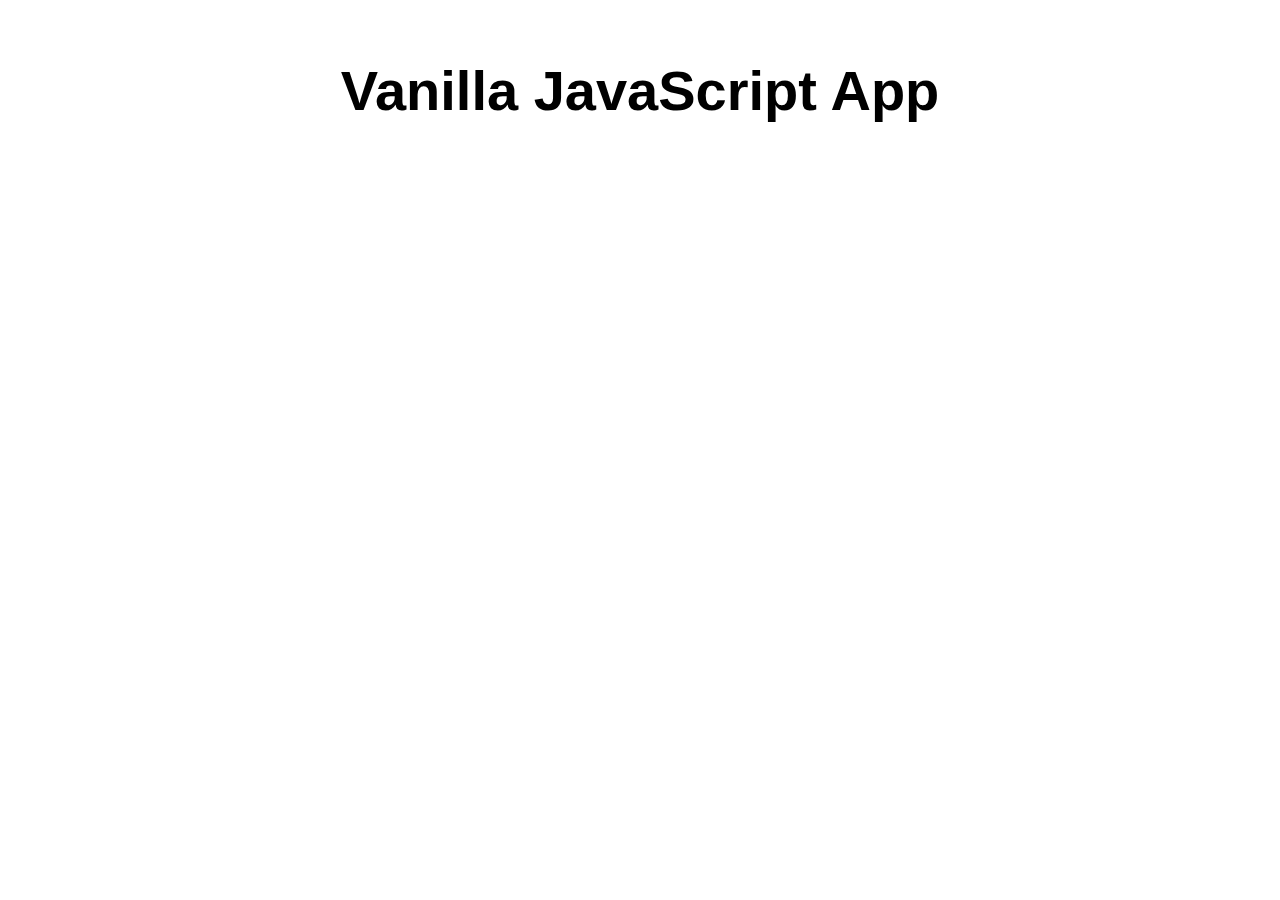
==== src/index.html @ 91a7c04f "Initial commit" ====
<!DOCTYPE html>
<html lang="en">

<head>
  <meta charset="UTF-8">
  <meta name="viewport" content="width=device-width, initial-scale=1.0">
  <link rel="stylesheet" href="styles.css">
  <title>Vanilla JavaScript App</title>
</head>

<body>
  <main>
    <h1>Vanilla JavaScript App</h1>
  </main>
</body>

</html>
---- src/styles.css ----
* {
  font-family: Arial, Helvetica, sans-serif;
}

html, body {
  margin: 0;
  border: 0;
  padding: 0;
  background-color: #fff;
}

main {
  margin: auto;
  width: 50%;
  padding: 20px;
}

main > h1 {
  text-align: center;
  font-size: 3.5em;
}
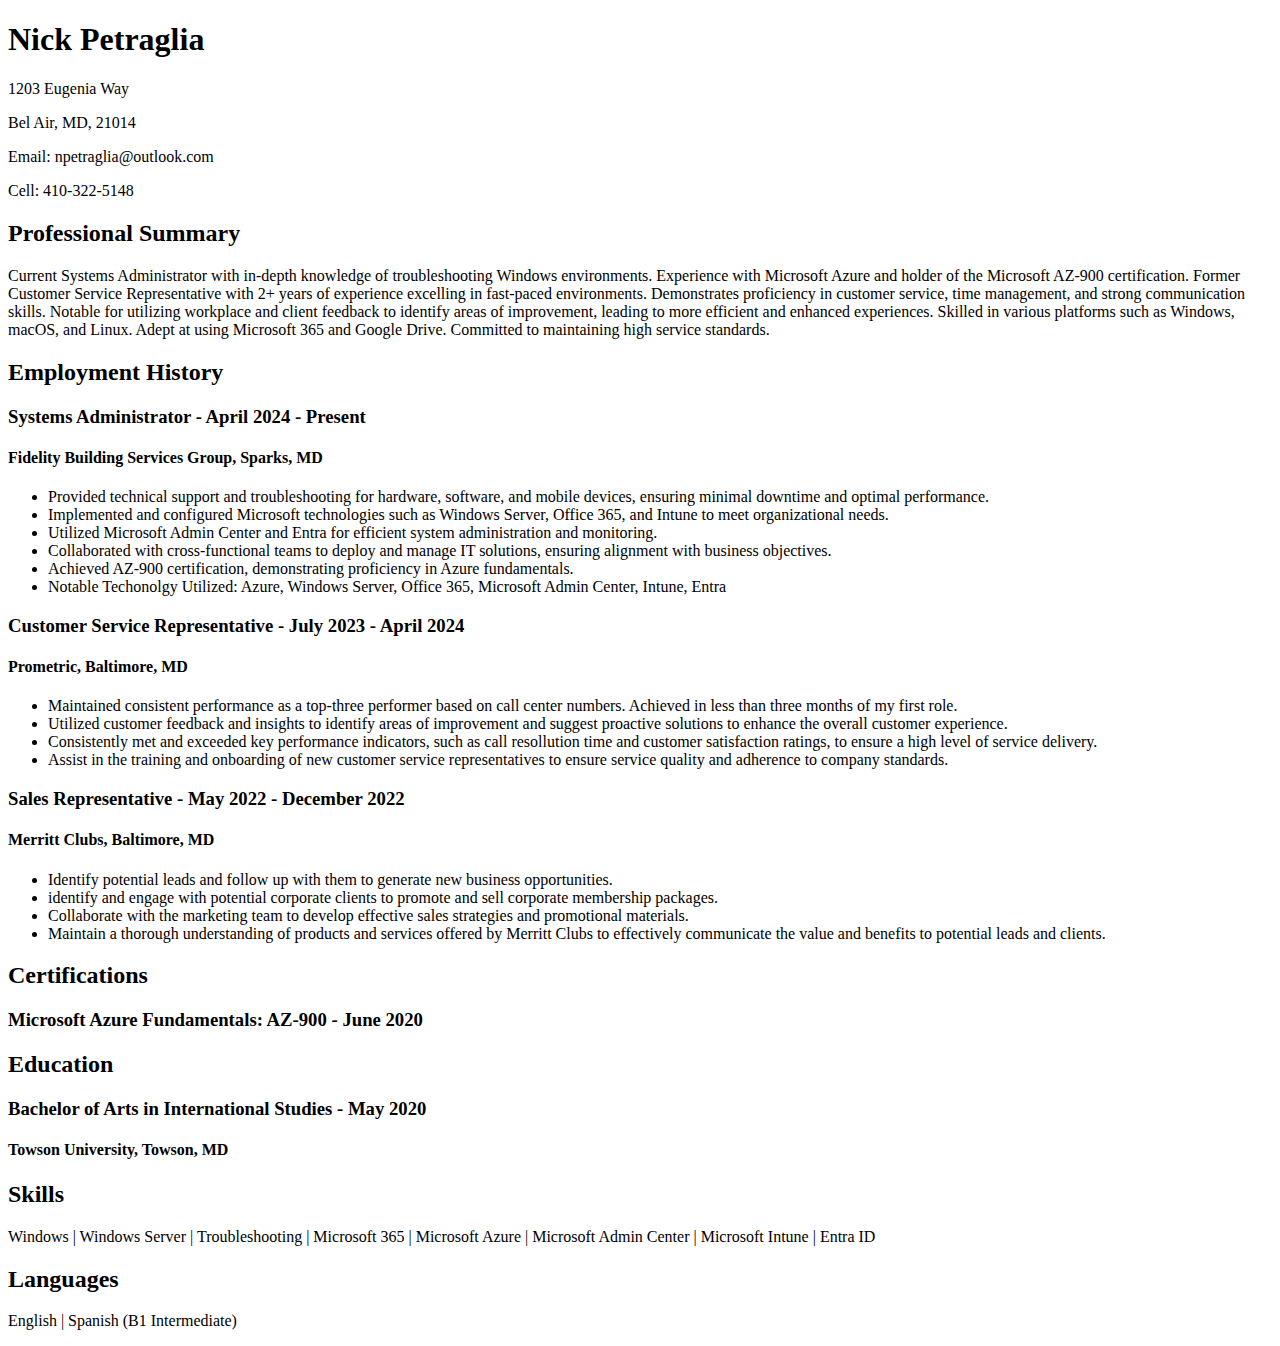
==== commit d6828ecd: "Update index.html" ====
--- a/src/index.html
+++ b/src/index.html
@@ -1,17 +1,79 @@
 <!DOCTYPE html>
 <html lang="en">
-
 <head>
-  <meta charset="UTF-8">
-  <meta name="viewport" content="width=device-width, initial-scale=1.0">
-  <link rel="stylesheet" href="styles.css">
-  <title>Vanilla JavaScript App</title>
+    <meta charset="UTF-8">
+    <meta name="viewport" content="width=device-width, initial-scale=1.0">
+    <title>Nick Petraglia's Resume</title>
 </head>
-
 <body>
-  <main>
-    <h1>Vanilla JavaScript App</h1>
-  </main>
+    <div id="Header">
+    <h1>Nick Petraglia</h1>
+        <p>1203 Eugenia Way</p>
+        <p>Bel Air, MD, 21014</p>
+        <p>Email: npetraglia@outlook.com</p>
+        <p>Cell: 410-322-5148</p>
+    </div>
+    <h2>Professional Summary</h2>
+    <p>Current Systems Administrator with in-depth knowledge of troubleshooting
+    Windows environments. Experience with Microsoft Azure and holder of the Microsoft
+    AZ-900 certification. Former Customer Service Representative with 2+ years
+    of experience excelling in fast-paced environments. Demonstrates proficiency in
+    customer service, time management, and strong communication skills. Notable for utilizing
+    workplace and client feedback to identify areas of improvement, leading to more efficient
+    and enhanced experiences. Skilled in various platforms such as Windows, macOS, and Linux.
+    Adept at using Microsoft 365 and Google Drive. Committed to maintaining high service standards.
+    </p>
+    <h2>Employment History</h2>
+    <!--FIDELITY-->
+    <h3>Systems Administrator - April 2024 - Present</h3>
+    <h4>Fidelity Building Services Group, Sparks, MD</h4>
+    <ul>
+        <li>Provided technical support and troubleshooting for hardware, software, and 
+        mobile devices, ensuring minimal downtime and optimal performance.</li>
+        <li>Implemented and configured Microsoft technologies such as Windows Server, 
+        Office 365, and Intune to meet organizational needs.</li>
+        <li>Utilized Microsoft Admin Center and Entra for efficient system 
+        administration and monitoring.</li>
+        <li>Collaborated with cross-functional teams to deploy and manage IT solutions, 
+        ensuring alignment with business objectives.</li>
+        <li>Achieved AZ-900 certification, demonstrating proficiency in Azure fundamentals.</li>
+        <li>Notable Techonolgy Utilized: Azure, Windows Server, Office 365, Microsoft Admin Center, Intune, Entra</li>
+    </ul>
+    <!--Prometric-->
+    <h3>Customer Service Representative - July 2023 - April 2024</h3>
+    <h4>Prometric, Baltimore, MD</h4>
+    <ul>
+        <li>Maintained consistent performance as a top-three performer based on call center 
+        numbers. Achieved in less than three months of my first role.</li>
+        <li>Utilized customer feedback and insights to identify areas of improvement and
+        suggest proactive solutions to enhance the overall customer experience.</li>
+        <li>Consistently met and exceeded key performance indicators, such as call resollution time
+        and customer satisfaction ratings, to ensure a high level of service delivery.</li>
+        <li>Assist in the training and onboarding of new customer service representatives to ensure
+        service quality and adherence to company standards.</li>
+    </ul>
+    <!--Merritt-->
+    <h3>Sales Representative - May 2022 - December 2022</h3>
+    <h4>Merritt Clubs, Baltimore, MD</h4>
+    <ul>
+        <li>Identify potential leads and follow up with them to generate new business opportunities.</li>
+        <li>identify and engage with potential corporate clients to promote and sell corporate
+        membership packages.</li>
+        <li>Collaborate with the marketing team to develop effective sales strategies and promotional
+        materials.</li>
+        <li>Maintain a thorough understanding of products and services offered by Merritt Clubs to
+        effectively communicate the value and benefits to potential leads and clients.</li>
+    </ul>
+    <h2>Certifications</h2>
+    <h3>Microsoft Azure Fundamentals: AZ-900 - June 2020</h3>
+    <h2>Education</h2>
+    <h3>Bachelor of Arts in International Studies - May 2020</h3>
+    <h4>Towson University, Towson, MD</h4>
+    <h2>Skills</h2>
+    <p>Windows | Windows Server | Troubleshooting | Microsoft 365 | Microsoft Azure 
+    | Microsoft Admin Center | Microsoft Intune | Entra ID
+    </p>
+    <h2>Languages</h2>
+    <p>English | Spanish (B1 Intermediate)</p>
 </body>
-
-</html>+</html>
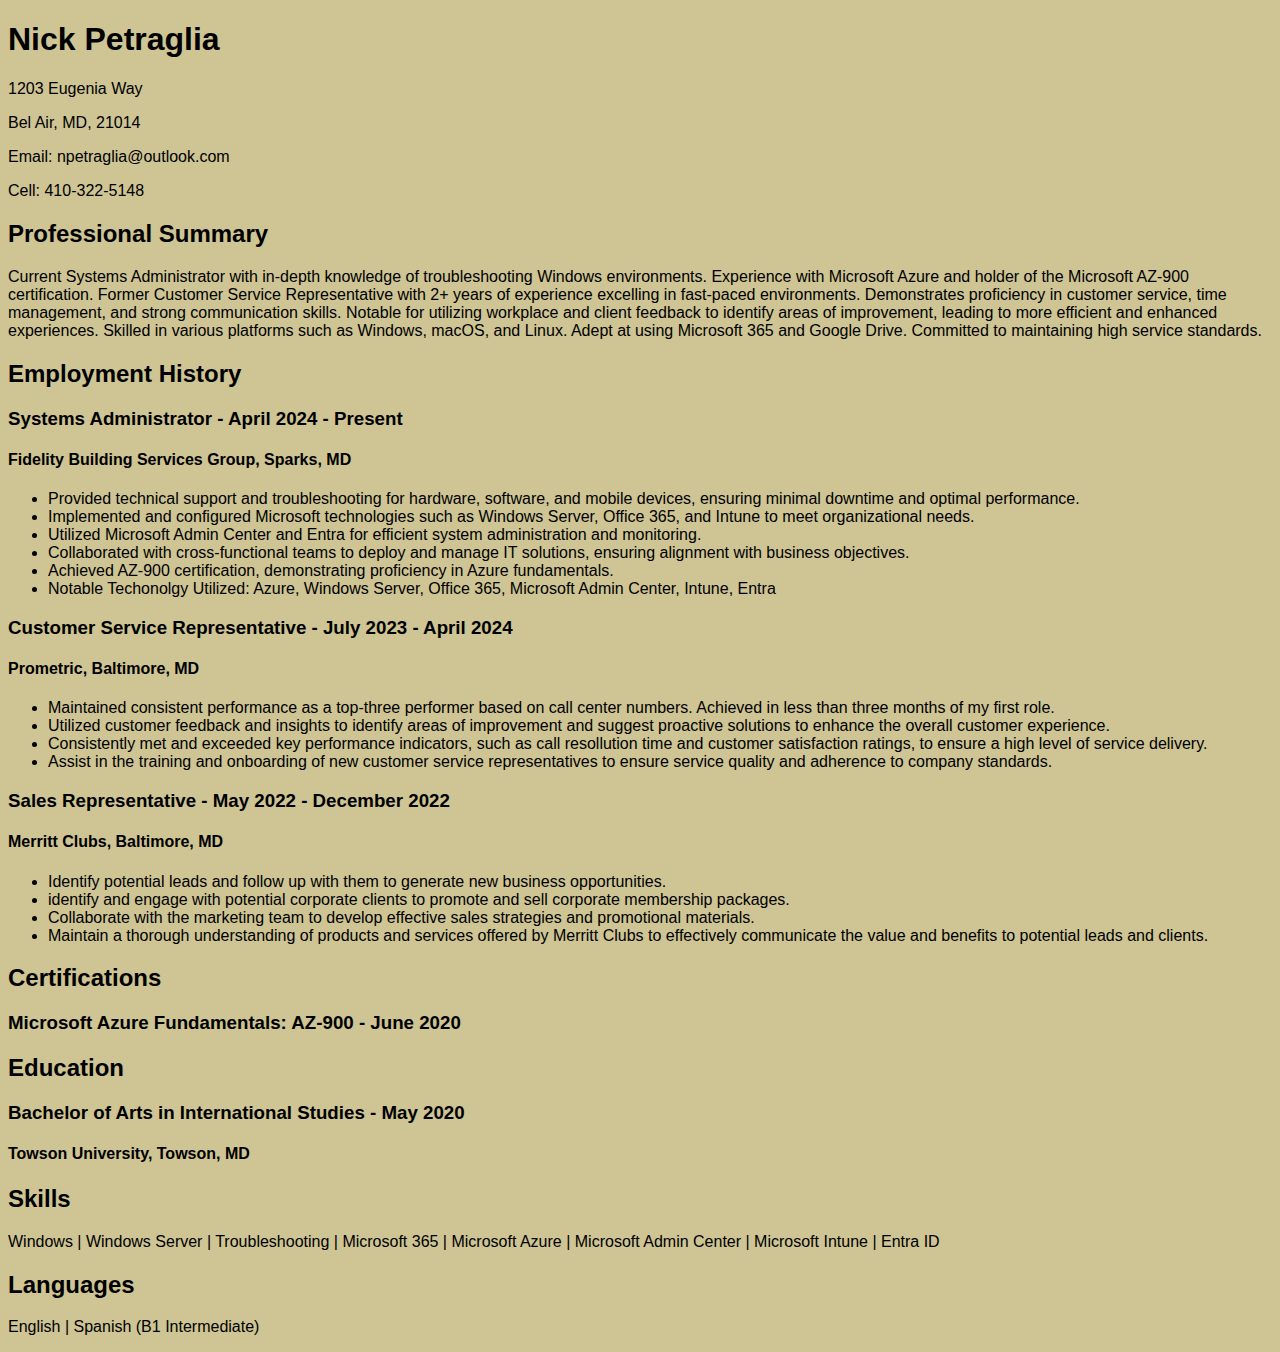
==== commit 4846be5d: "Update index.html" ====
--- a/src/index.html
+++ b/src/index.html
@@ -3,6 +3,8 @@
 <head>
     <meta charset="UTF-8">
     <meta name="viewport" content="width=device-width, initial-scale=1.0">
+    <meta http-equiv="Content-Security-Policy" content="upgrade-insecure-requests">
+    <link rel="stylesheet" type="text/css" href="./styles.css">
     <title>Nick Petraglia's Resume</title>
 </head>
 <body>
--- a/src/styles.css
+++ b/src/styles.css
@@ -0,0 +1,7 @@
+* {
+  font-family: Arial, Helvetica, sans-serif;
+}
+
+body {
+    background-color: #CEC494;
+}
